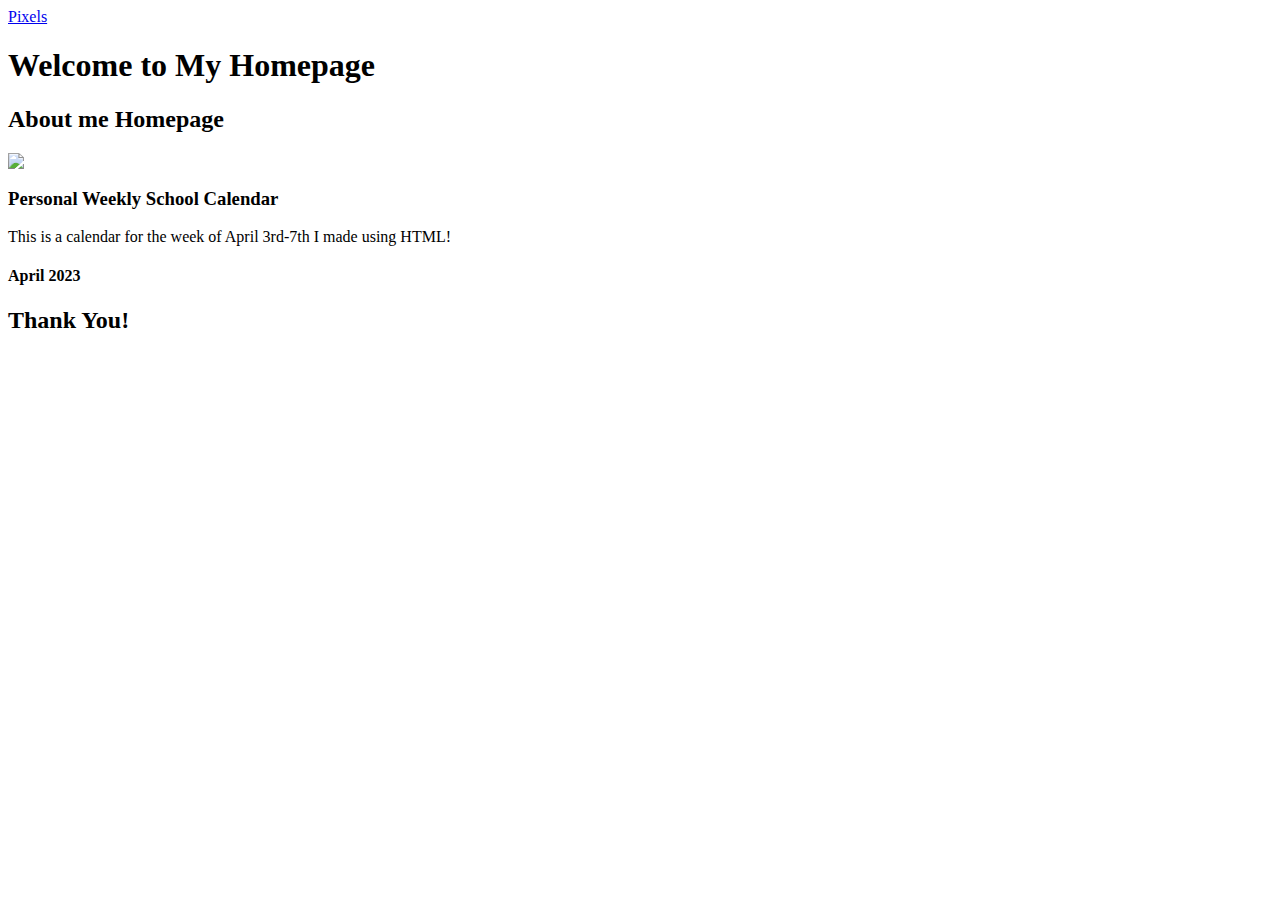
==== index.html @ 0b4a37c3 "Update index.html" ====
<html>
    <head>
        <script>
        
        </script>
        
        <link rel="stylesheet" type="text/css" href="css/styles.css">
        
        
      <title>Jaiden's Homepage</title>
      <!-- You need to use each tag I have below in the following
         ways, after which you can add whatever you would like:
         1. The body MUST have a background color at a minimum.
         2. The p tag must have a pixel size at a minimum.
         3. Each h tag must have a minimum of TWO style attributes-->
    <style type="text/css"></style><style type="text/css" id="operaUserStyle"></style>
    </head>
   
    <body>
        <div id="grid">
        <div id="left">
            <a href="pixels.html/" class="button">Pixels</a>

            
        </div>
        <div id="right">
            <h1>Welcome to My Homepage</h1>
            <h2>About me Homepage</h2>
            
            <a href="https://youtu.be/dQw4w9WgXcQ"><img src="https://cdn-icons-png.flaticon.com/512/48/48968.png"></a>
            
            
            <p></p>
            <p></p>
            <p></p>
            <p></p>
            <p></p>
            <h3>Personal Weekly School Calendar</h3>
            <p>This is a calendar for the week of April 3rd-7th I made using HTML!</p>
            <h4>April 2023</h4>
            
            <h2>Thank You!</h2>
            </div>
        </div>
      <!-- I would like to see an image here. It can be anything
         that you enjoy, but I also want it to link to a website
         of your choosing and it must be 200px by 200px -->
        <!-- Fill all p tags with information about you. I started one for the
         calendar but you can definitely add to it -->
      
      <!-- The table must be two rows and seven columns (one for each day).
         Make sure to date each box (reference the example code for help).
         I also want a border of your choice and a background color.
         <table>
         <!-- Please put 5 bulleted items somewhere in your table. Maybe five
         things you have going on that week -->

      <!-- Sign off with a link to your school email address -- >
         <!-- This assignment will be worth 70 points:
         Style Tags that work - 10 points
         Image Link that works - 10 points
         P tags in the "About me" - 10 points
         Calendar/Email Link - 40 points -->
   
    </body>
</html>
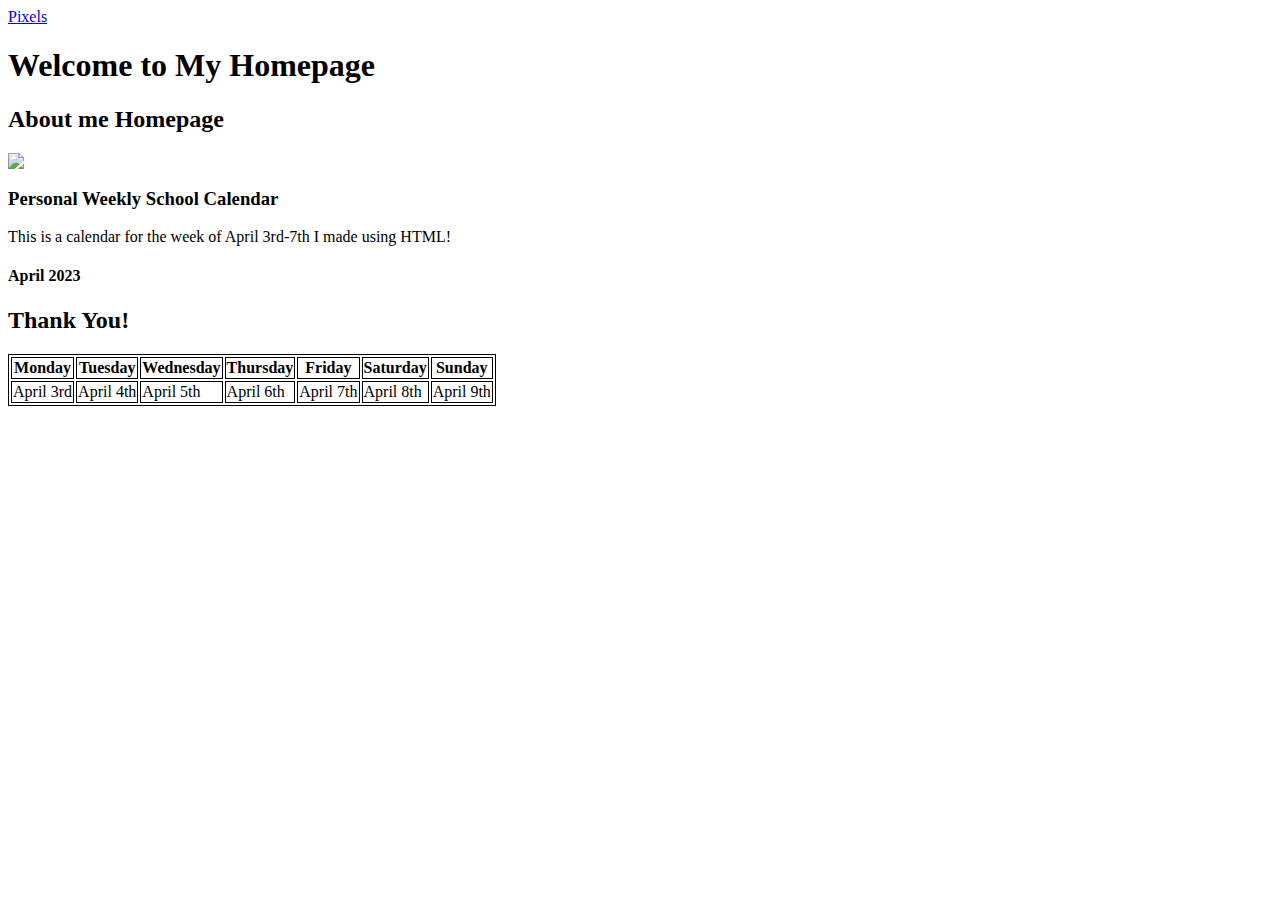
==== commit 630f99f4: "Style attempt" ====
--- a/index.html
+++ b/index.html
@@ -1,8 +1,10 @@
 <html>
     <head>
-        <script>
-        
-        </script>
+        <style>
+            table, th, td {
+              border: 1px solid black;
+            }
+        </style>
         
         <link rel="stylesheet" type="text/css" href="css/styles.css">
         
@@ -19,7 +21,7 @@
     <body>
         <div id="grid">
         <div id="left">
-            <a href="pixels.html/" class="button">Pixels</a>
+        <a href="https://hadeofficial.github.io/final_project.github.io/pages/pixels.html" class="button">Pixels</a>
 
             
         </div>
@@ -40,22 +42,44 @@
             <h4>April 2023</h4>
             
             <h2>Thank You!</h2>
-            </div>
+            <table>
+                <tr>
+                  <th>Monday</th>
+                  <th>Tuesday</th>
+                  <th>Wednesday</th>
+                  <th>Thursday</th>
+                  <th>Friday</th>
+                  <th>Saturday</th>
+                  <th>Sunday</th>
+                </tr>
+                <tr>
+                  <td>April 3rd</td>
+                  <td>April 4th</td>
+                  <td>April 5th</td>
+                  <td>April 6th</td>
+                  <td>April 7th</td>
+                  <td>April 8th</td>
+                  <td>April 9th</td>
+                </tr>
+            </table>
+        </div>
+            
         </div>
       <!-- I would like to see an image here. It can be anything
          that you enjoy, but I also want it to link to a website
          of your choosing and it must be 200px by 200px -->
+
         <!-- Fill all p tags with information about you. I started one for the
          calendar but you can definitely add to it -->
       
       <!-- The table must be two rows and seven columns (one for each day).
          Make sure to date each box (reference the example code for help).
-         I also want a border of your choice and a background color.
-         <table>
+         I also want a border of your choice and a background color. -->
+        
          <!-- Please put 5 bulleted items somewhere in your table. Maybe five
          things you have going on that week -->
 
-      <!-- Sign off with a link to your school email address -- >
+      <!-- Sign off with a link to your school email address -->
          <!-- This assignment will be worth 70 points:
          Style Tags that work - 10 points
          Image Link that works - 10 points
